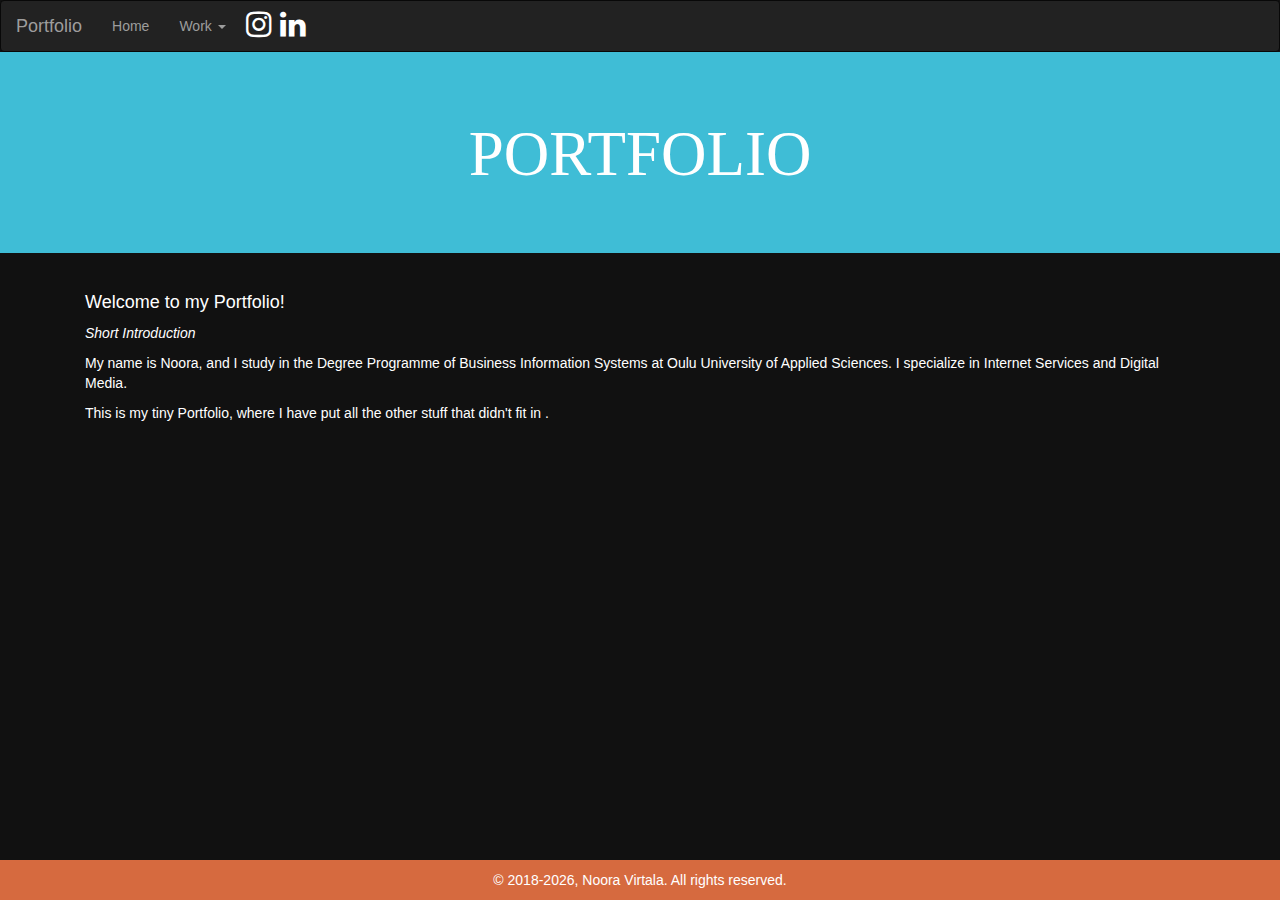
==== index.html @ d095bf40 "Update index.html" ====
<!DOCTYPE html>
<html lang="en">
    <head>
        <title>Noora's Portfolio</title>
        <meta charset="utf-8">
        <meta name="viewport" content="width=device-width, initial-scale=1">
        <meta name="description" content="Virtala Noora Portfolio">
        <meta name="author" content="Virtala Noora">
        <link rel="stylesheet" href="https://maxcdn.bootstrapcdn.com/bootstrap/3.3.7/css/bootstrap.min.css">
        <script src="https://ajax.googleapis.com/ajax/libs/jquery/3.3.1/jquery.min.js"></script>
        <script src="https://maxcdn.bootstrapcdn.com/bootstrap/3.3.7/js/bootstrap.min.js"></script>
        <link rel="shortcut icon" href="kuvat/favicon.ico" type="image/x-icon">
        <link rel="icon" href="kuvat/favicon.ico" type="image/x-icon">
        <link rel="stylesheet" href="https://cdnjs.cloudflare.com/ajax/libs/font-awesome/4.7.0/css/font-awesome.min.css">
        <link rel="stylesheet" href="css/main2.css">
    </head>
    <body>
        <nav class="navbar navbar-inverse">
            <div class="container-fluid"> 
                <div class="navbar-header">
                    <a class="navbar-brand" href="index.html">Portfolio</a>
                </div> 
                <ul class="nav navbar-nav">
                    <li><a class="active" href="index.html">Home</a></li>
                    <li class='dropdown'><a class="dropdown-toggle" data-toggle="dropdown" href="#">Work
                            <span class="caret"></span></a>
                        <ul class="dropdown-menu">
                         
                            <li><a href='animate.html'>Fox Animation</a></li>
                            <li><a href='animate2.html'>Shark Animation</a></li>
                            <li><a href='soundediting.html'>Sound Editing</a></li>
                     
                            <li><a href='games.html'>Games</a></li>
                            

                        </ul>

                    
                    
                </ul>
                <a target="_blank" href="https://www.instagram.com/sininenkettu/" class="fa fa-instagram" style="text-decoration: none"></a><a target="_blank" href="https://www.linkedin.com/in/noora-v-0aa532150/" class="fa fa-linkedin" style="text-decoration: none"></a>
            </div>


        </nav>


        <div class="jumbotron text-center"><h1>PORTFOLIO</h1>
            <p></p> 
        </div>

        <div class="container">
            <div class="row">
                <div class="col-sm-12">
                    <h4>Welcome to my Portfolio!</h4>
                    <p><i>Short Introduction</i></p>
                    <p>My name is Noora, and I study in the Degree Programme of Business Information Systems at Oulu University of Applied Sciences. I specialize in Internet Services and Digital Media.</p>
                    <p>This is my tiny Portfolio, where I have put all the other stuff that didn't fit in <a target="_blank" href="https://nooravirtala.myportfolio.com/" style="text-decoration: none">.
               
                </div>
            <div id="footer">
                <footer>
                    &copy; 2018<script>new Date().getFullYear() > 2010 && document.write("-" + new Date().getFullYear());</script>, 
                    Noora Virtala.  All rights reserved. </footer>
            </div>
        </div>

    </body>
</html>
---- css/main2.css ----
html {
    height: 100%;
    box-sizing: border-box;
}
body {margin: 0;
      background-color: #111;
      color:white;
      position: relative;
      margin: 0;
      padding-bottom: 6rem;
      min-height: 100%;}

a:link, a:visited {
text-decoration:none;
color: white;
}

.audio {
padding:1em;
}
.content {
    margin:0 auto;
}
.row {
    margin:0 auto;
}

/*banneri*/
.jumbotron {
    background-color: #3fbdd6;
    font-family: "Shadows Into Light";
    margin-top: -1.4em;


}
#footer {
    position: absolute;
    right: 0;
    bottom: 0;
    left: 0;
    padding: 1rem;
    background-color: #d66a3f;
    text-align: center;
}
/*social media*/
.fa {
  padding: 3px;
  font-size: 30px;
  width: 30px;
  text-align: center;
  text-decoration: none;
  margin: 5px 2px;
  color:white;
}
.fa:hover {
    opacity: 0.7;
}

video {
    width: 100%;
    height: auto;
}

.animations {
   margin:0 auto;
   padding:1em;
}

.naama {
     width: 90%;
    height: auto;
    padding-bottom: 2em;
    border-radius: 10%;
}
    * {
  box-sizing: border-box;
}

.row > .column {
  padding: 0 8px;
}

.row:after {
  content: "";
  display: table;
  clear: both;
}

.column {
  float: left;
  width: 16.6%;
}



/*responsiivisuus*/
@media screen and (max-width: 600px){
    ul.topnav li.right, 
    ul.topnav li {float: none;}
    .naama {
         width: 40%;
    height: auto;
        padding-bottom: 1em;
    }
   .canvas, .animation_container, .dom_overlay_container {
        max-width: 80%;
    }
   
}

/*responsiivisuus*/
@media screen and (max-width: 900px){
    ul.topnav li.right, 
    ul.topnav li {float: none;}
    .naama {
         width: 80%;
        height: auto;
        padding-bottom: 1em;
    }
     .canvas, .animation_container, .dom_overlay_container {
        max-width: 80%;
    }
    
}
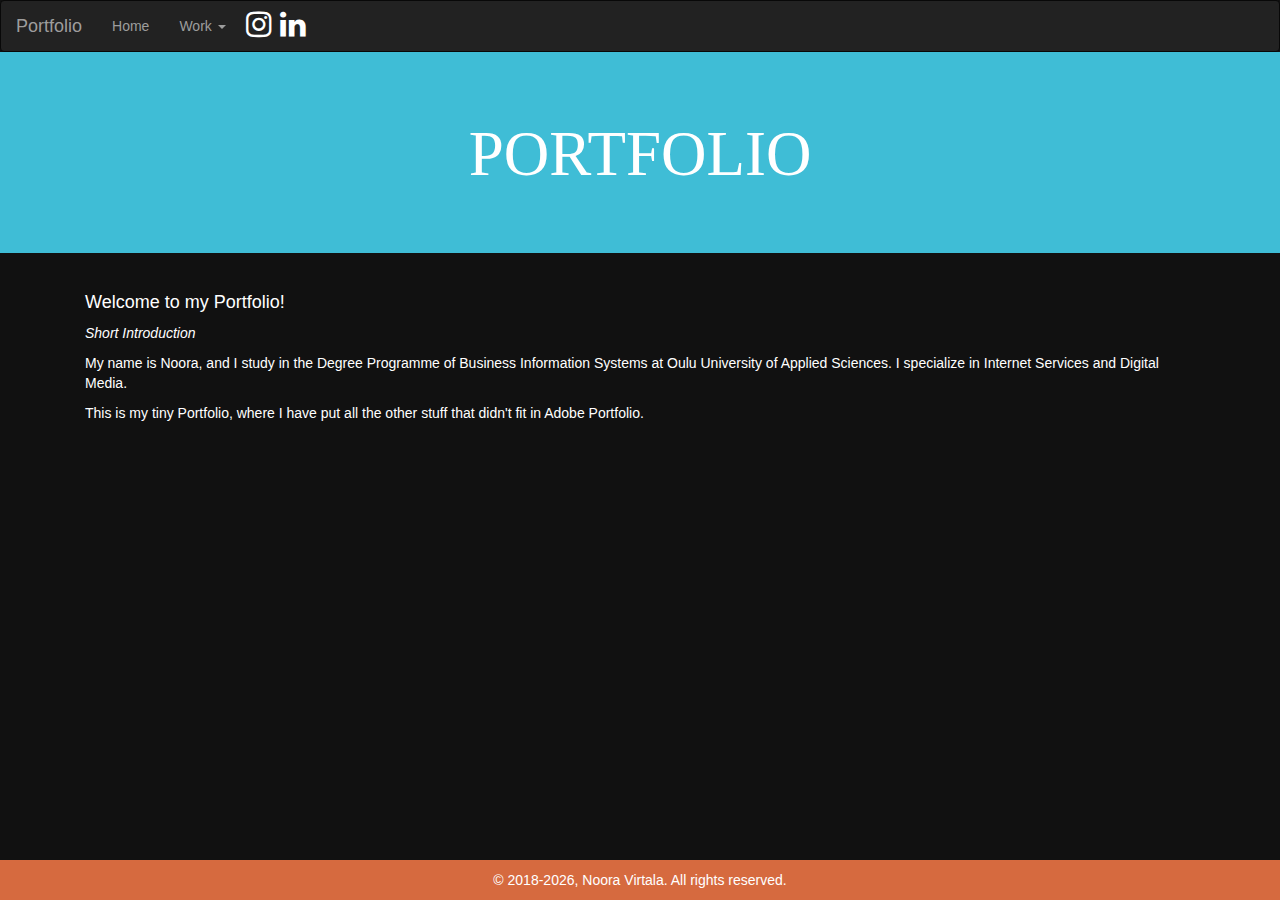
==== commit ebc96c08: "Update index.html" ====
--- a/index.html
+++ b/index.html
@@ -55,7 +55,7 @@
                     <h4>Welcome to my Portfolio!</h4>
                     <p><i>Short Introduction</i></p>
                     <p>My name is Noora, and I study in the Degree Programme of Business Information Systems at Oulu University of Applied Sciences. I specialize in Internet Services and Digital Media.</p>
-                    <p>This is my tiny Portfolio, where I have put all the other stuff that didn't fit in <a target="_blank" href="https://nooravirtala.myportfolio.com/" style="text-decoration: none">.
+                    <p>This is my tiny Portfolio, where I have put all the other stuff that didn't fit in <a target="_blank" href="https://nooravirtala.myportfolio.com/" style="text-decoration: none">Adobe Portfolio.</a>
                
                 </div>
             <div id="footer">
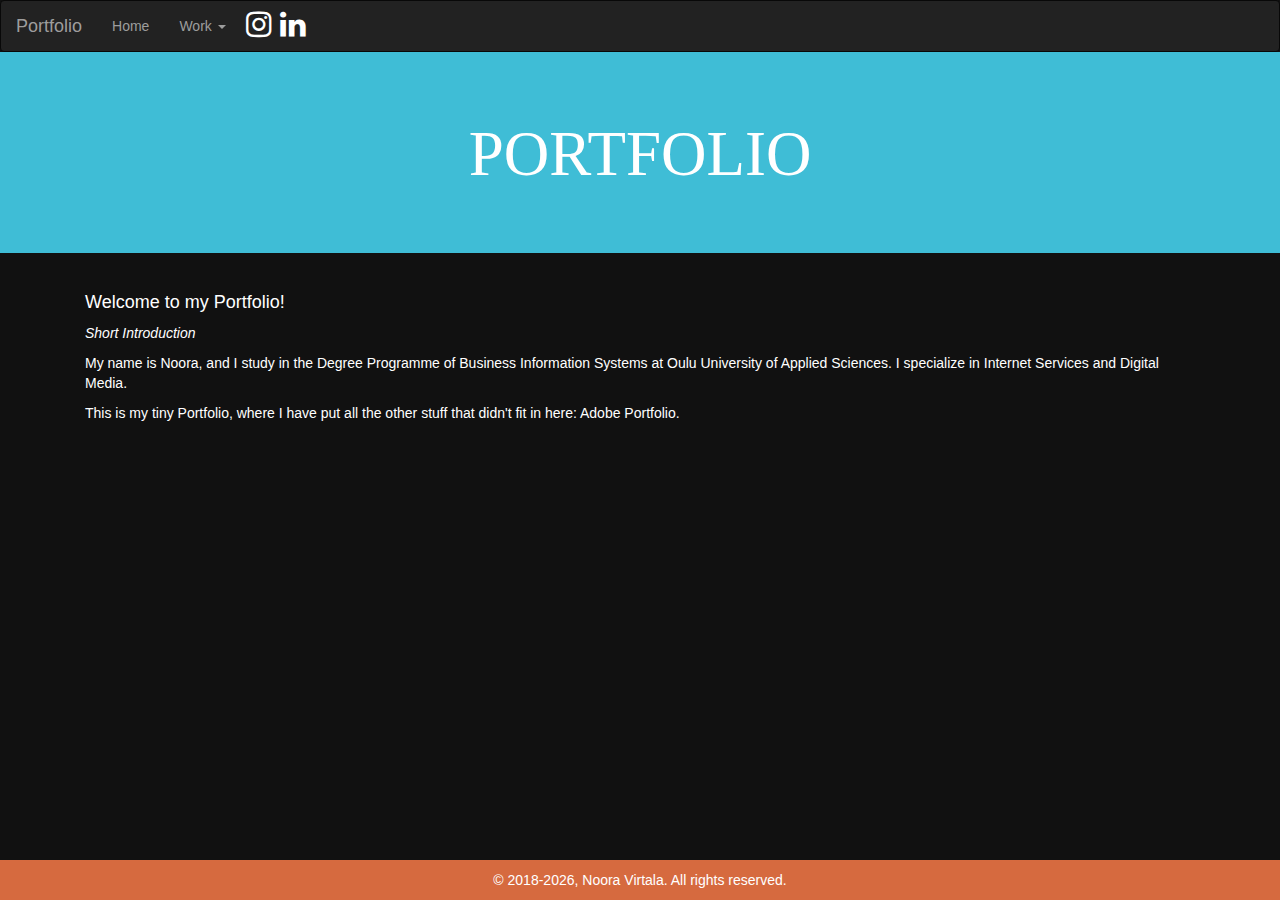
==== commit 813be606: "Update index.html" ====
--- a/index.html
+++ b/index.html
@@ -54,8 +54,10 @@
                 <div class="col-sm-12">
                     <h4>Welcome to my Portfolio!</h4>
                     <p><i>Short Introduction</i></p>
-                    <p>My name is Noora, and I study in the Degree Programme of Business Information Systems at Oulu University of Applied Sciences. I specialize in Internet Services and Digital Media.</p>
-                    <p>This is my tiny Portfolio, where I have put all the other stuff that didn't fit in <a target="_blank" href="https://nooravirtala.myportfolio.com/" style="text-decoration: none">Adobe Portfolio.</a>
+                    <p>My name is Noora, and I study in the Degree Programme of Business Information Systems at Oulu University of 
+                        Applied Sciences. I specialize in Internet Services and Digital Media.</p>
+                    <p>This is my tiny Portfolio, where I have put all the other stuff that didn't fit in here:
+                        <a target="_blank" href="https://nooravirtala.myportfolio.com/" style="text-decoration: none">Adobe Portfolio.</a>
                
                 </div>
             <div id="footer">
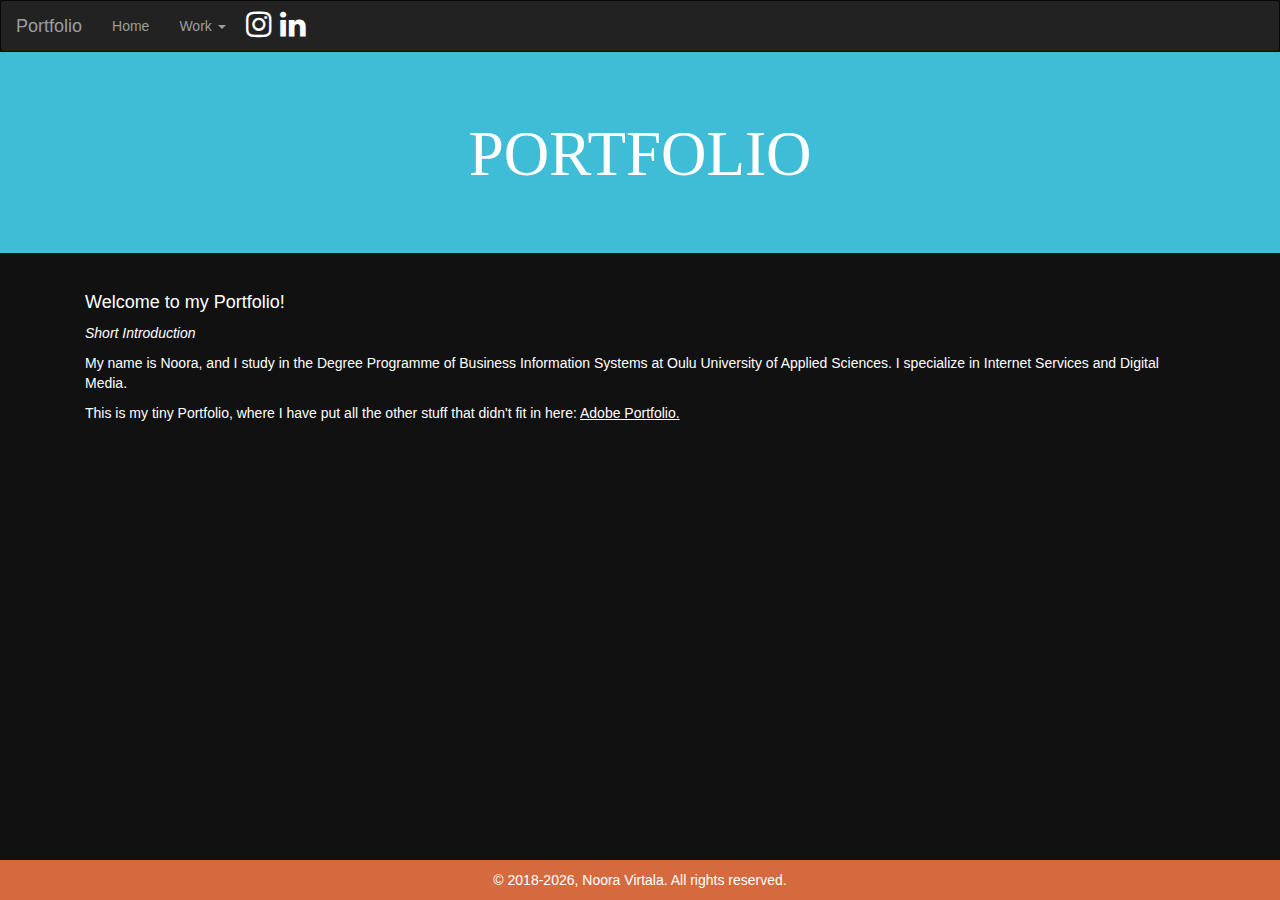
==== commit 8654650f: "Update index.html" ====
--- a/index.html
+++ b/index.html
@@ -57,7 +57,7 @@
                     <p>My name is Noora, and I study in the Degree Programme of Business Information Systems at Oulu University of 
                         Applied Sciences. I specialize in Internet Services and Digital Media.</p>
                     <p>This is my tiny Portfolio, where I have put all the other stuff that didn't fit in here:
-                        <a target="_blank" href="https://nooravirtala.myportfolio.com/" style="text-decoration: none">Adobe Portfolio.</a>
+                        <a target="_blank" href="https://nooravirtala.myportfolio.com/" style="text-decoration: underline">Adobe Portfolio.</a>
                
                 </div>
             <div id="footer">
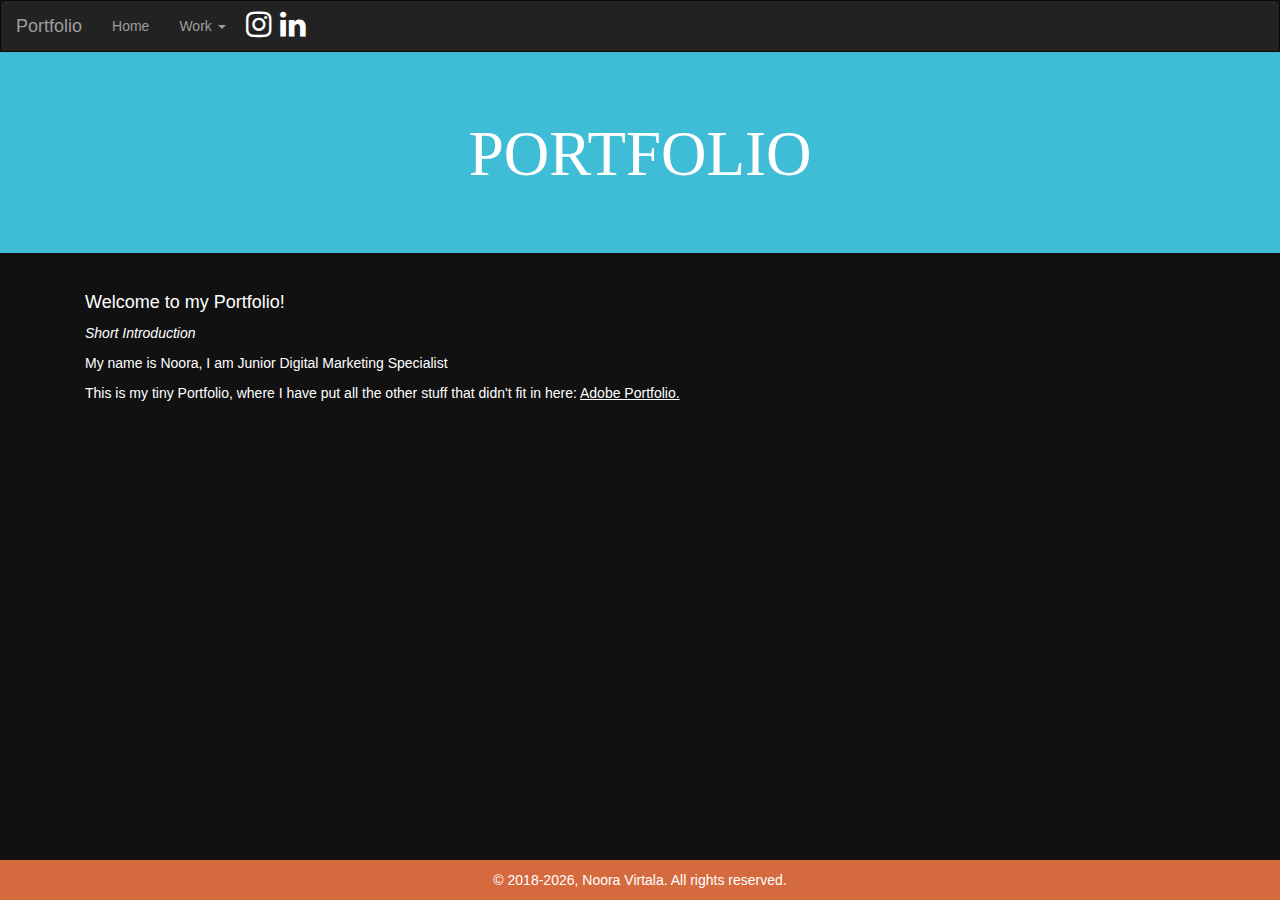
==== commit c5d0ae71: "Update index.html" ====
--- a/index.html
+++ b/index.html
@@ -54,8 +54,7 @@
                 <div class="col-sm-12">
                     <h4>Welcome to my Portfolio!</h4>
                     <p><i>Short Introduction</i></p>
-                    <p>My name is Noora, and I study in the Degree Programme of Business Information Systems at Oulu University of 
-                        Applied Sciences. I specialize in Internet Services and Digital Media.</p>
+                    <p>My name is Noora, I am Junior Digital Marketing Specialist</p>
                     <p>This is my tiny Portfolio, where I have put all the other stuff that didn't fit in here:
                         <a target="_blank" href="https://nooravirtala.myportfolio.com/" style="text-decoration: underline">Adobe Portfolio.</a>
                
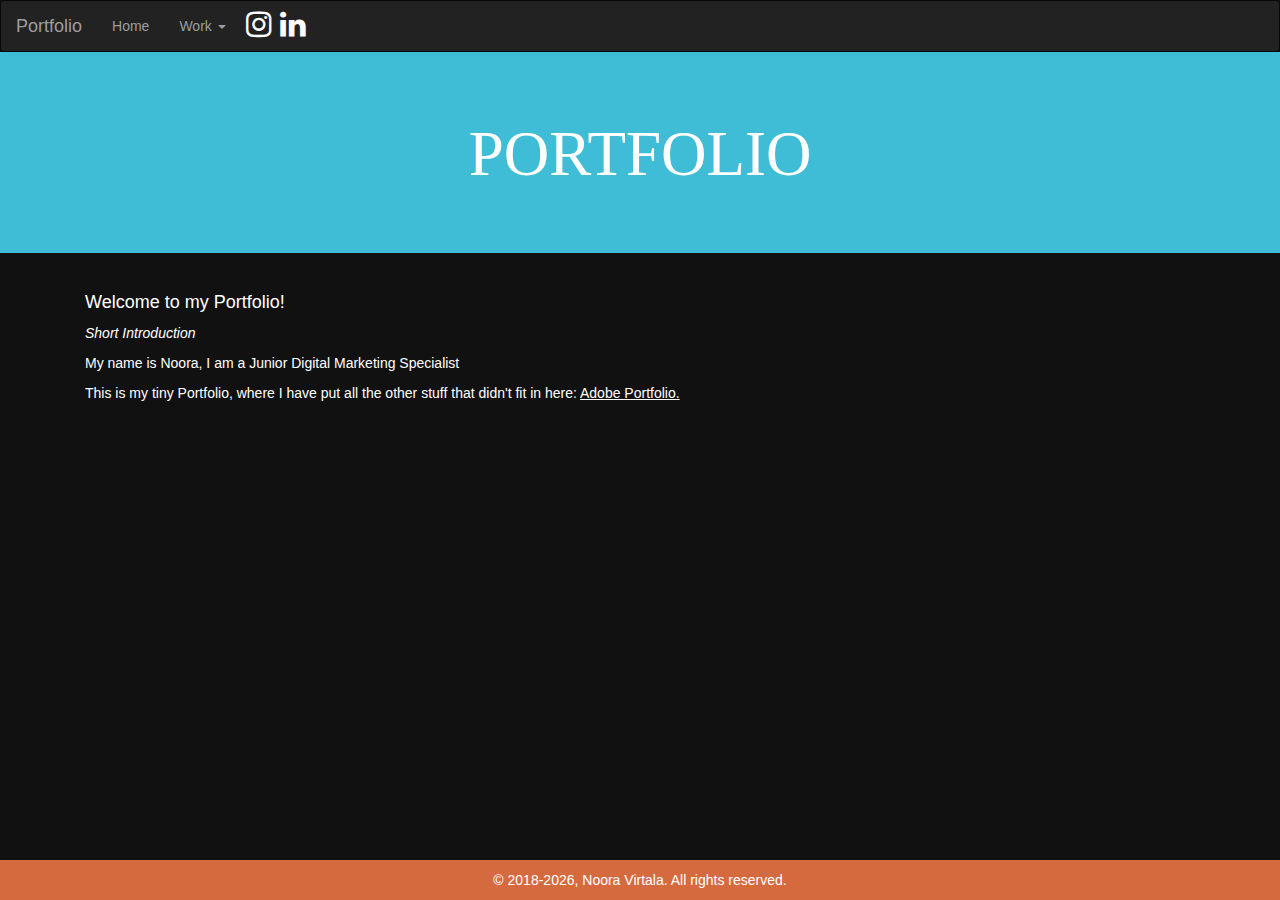
==== commit 5fefb480: "Update index.html" ====
--- a/index.html
+++ b/index.html
@@ -54,7 +54,7 @@
                 <div class="col-sm-12">
                     <h4>Welcome to my Portfolio!</h4>
                     <p><i>Short Introduction</i></p>
-                    <p>My name is Noora, I am Junior Digital Marketing Specialist</p>
+                    <p>My name is Noora, I am a Junior Digital Marketing Specialist</p>
                     <p>This is my tiny Portfolio, where I have put all the other stuff that didn't fit in here:
                         <a target="_blank" href="https://nooravirtala.myportfolio.com/" style="text-decoration: underline">Adobe Portfolio.</a>
                
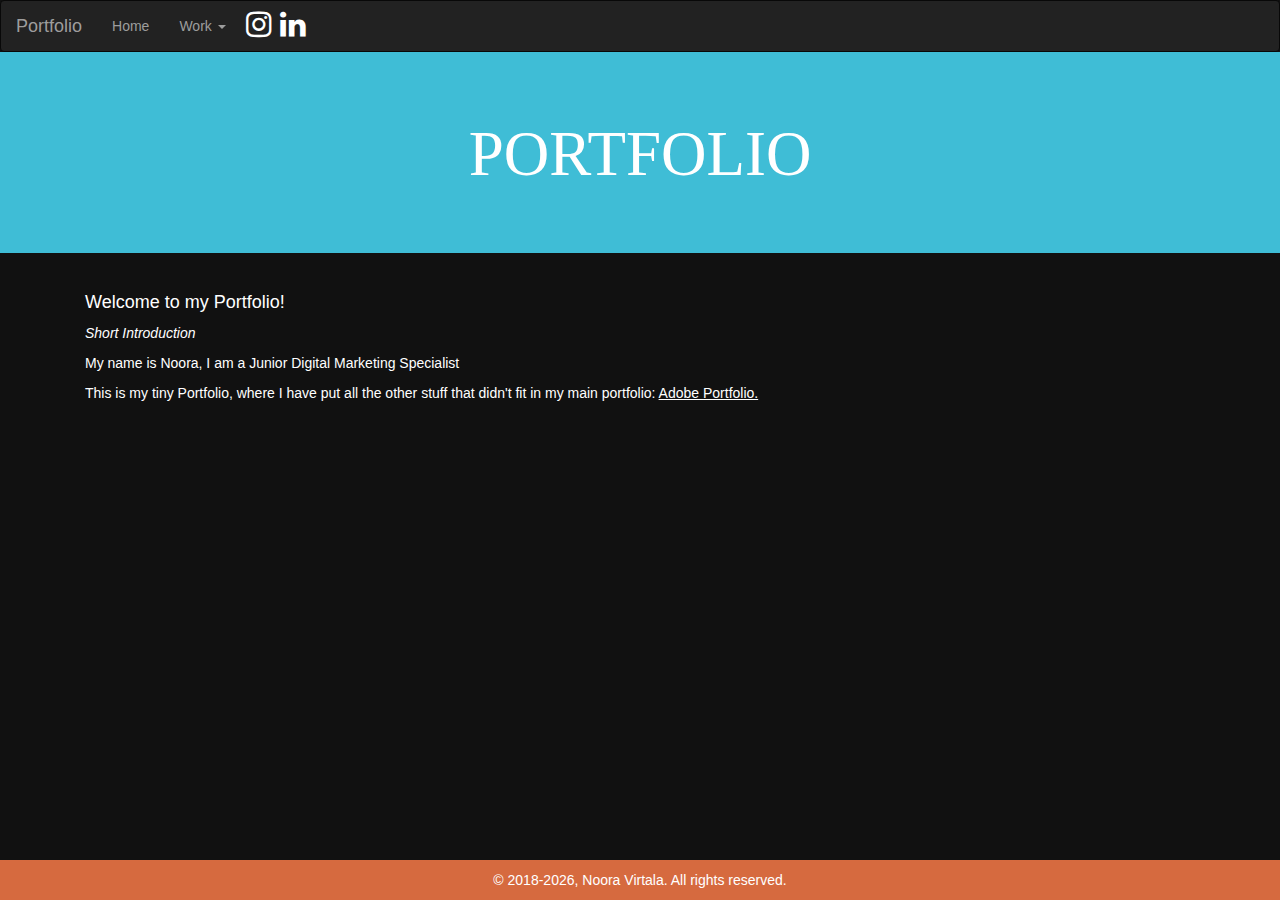
==== commit 912ad486: "Update index.html" ====
--- a/index.html
+++ b/index.html
@@ -55,8 +55,8 @@
                     <h4>Welcome to my Portfolio!</h4>
                     <p><i>Short Introduction</i></p>
                     <p>My name is Noora, I am a Junior Digital Marketing Specialist</p>
-                    <p>This is my tiny Portfolio, where I have put all the other stuff that didn't fit in here:
-                        <a target="_blank" href="https://nooravirtala.myportfolio.com/" style="text-decoration: underline">Adobe Portfolio.</a>
+                    <p>This is my tiny Portfolio, where I have put all the other stuff that didn't fit in my main portfolio:
+                        <a target="_blank" href="https://nooravirtala.myportfolio.com/" style="text-decoration: underline">Adobe Portfolio.</a></p>
                
                 </div>
             <div id="footer">
